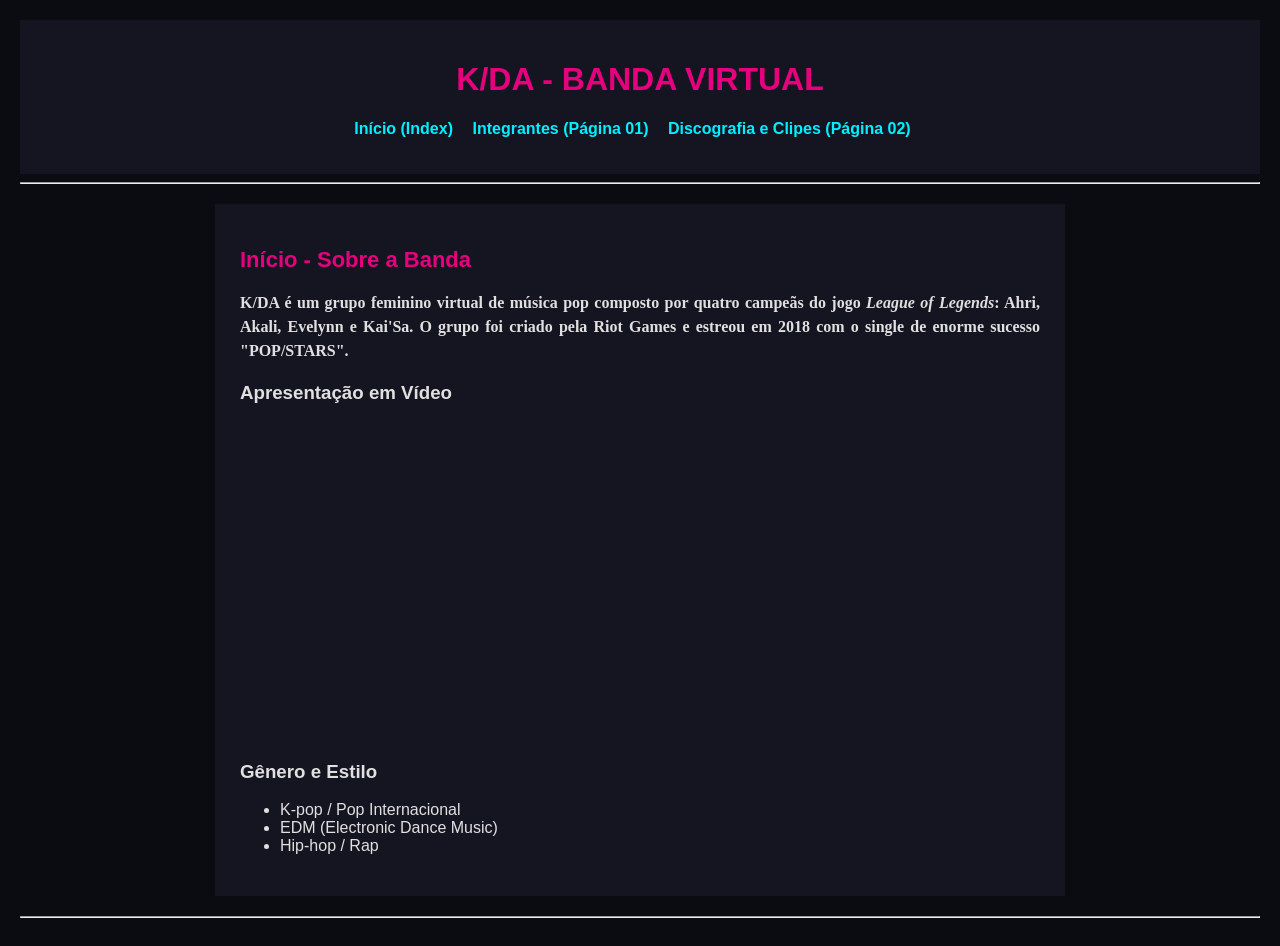
==== html/index.html @ ce3158e2 "fim da tarefa" ====
<!DOCTYPE html>
<html lang="en">
<head>
    <meta charset="UTF-8">
    <meta name="viewport" content="width=device-width, initial-scale=1.0">
    <title>K/DA - Início</title>
    <link rel="stylesheet" href="/CSS/index.css">
</head>
<body>
    <!-- CABEÇALHO E NAVEGAÇÃO -->
    <header>
        <h1>K/DA - BANDA VIRTUAL</h1>
        <nav>
            <ul>
                <li><a href="index.html">Início (Index)</a></li>
                <li><a href="pagina_01.html">Integrantes (Página 01)</a></li>
                <li><a href="pagina_02.html">Discografia e Clipes (Página 02)</a></li>
            </ul>
        </nav>
    </header>

    <hr>

    <!-- PÁGINA INDEX -->
    <section id="index">
        <h2>Início - Sobre a Banda</h2>
        <p><strong>K/DA</strong> é um grupo feminino virtual de música pop composto por quatro campeãs do jogo <em>League of Legends</em>: Ahri, Akali, Evelynn e Kai'Sa. O grupo foi criado pela Riot Games e estreou em 2018 com o single de enorme sucesso "POP/STARS".</p>
        
        <h3>Apresentação em Vídeo</h3>
        <iframe width="560" height="315" src="https://www.youtube.com/embed/UOxkGD8qRB4" title="K/DA - POP/STARS Music Video" frameborder="0" allowfullscreen></iframe>

        <h3>Gênero e Estilo</h3>
        <ul>
            <li>K-pop / Pop Internacional</li>
            <li>EDM (Electronic Dance Music)</li>
            <li>Hip-hop / Rap</li>
        </ul>
    </section>

    <hr>
</body>
</html>
---- CSS/index.css ----
body {
    font-family: Arial, Verdana, sans-serif;
    background-color: #0b0b12;
    color: #e0e0e0;
    margin: 0;
    padding: 20px;
}

header {
    background-color: #151522;
    padding: 20px;
    text-align: center;
}

h1 {
    color: #e6007e;
    font-size: 32px;
    text-align: center;
}

nav ul {
    list-style: none;
    padding: 0;
    text-align: center;
}

nav ul li {
    display: inline;
    margin-right: 15px;
}

nav ul li a {
    color: #00f0ff;
    text-decoration: none;
    font-weight: bold;
}

#index {
    background-color: #151522;
    padding: 25px;
    margin: 20px auto;
    max-width: 800px;
}

#index h2 {
    color: #e6007e;
    font-size: 22px;
}

#index p {
    font-family: "Times New Roman";
    font-weight: bold;
    line-height: 24px;
    text-align: justify;
}

iframe {
    width: 100%;
    max-width: 560px;
    height: 315px;
}
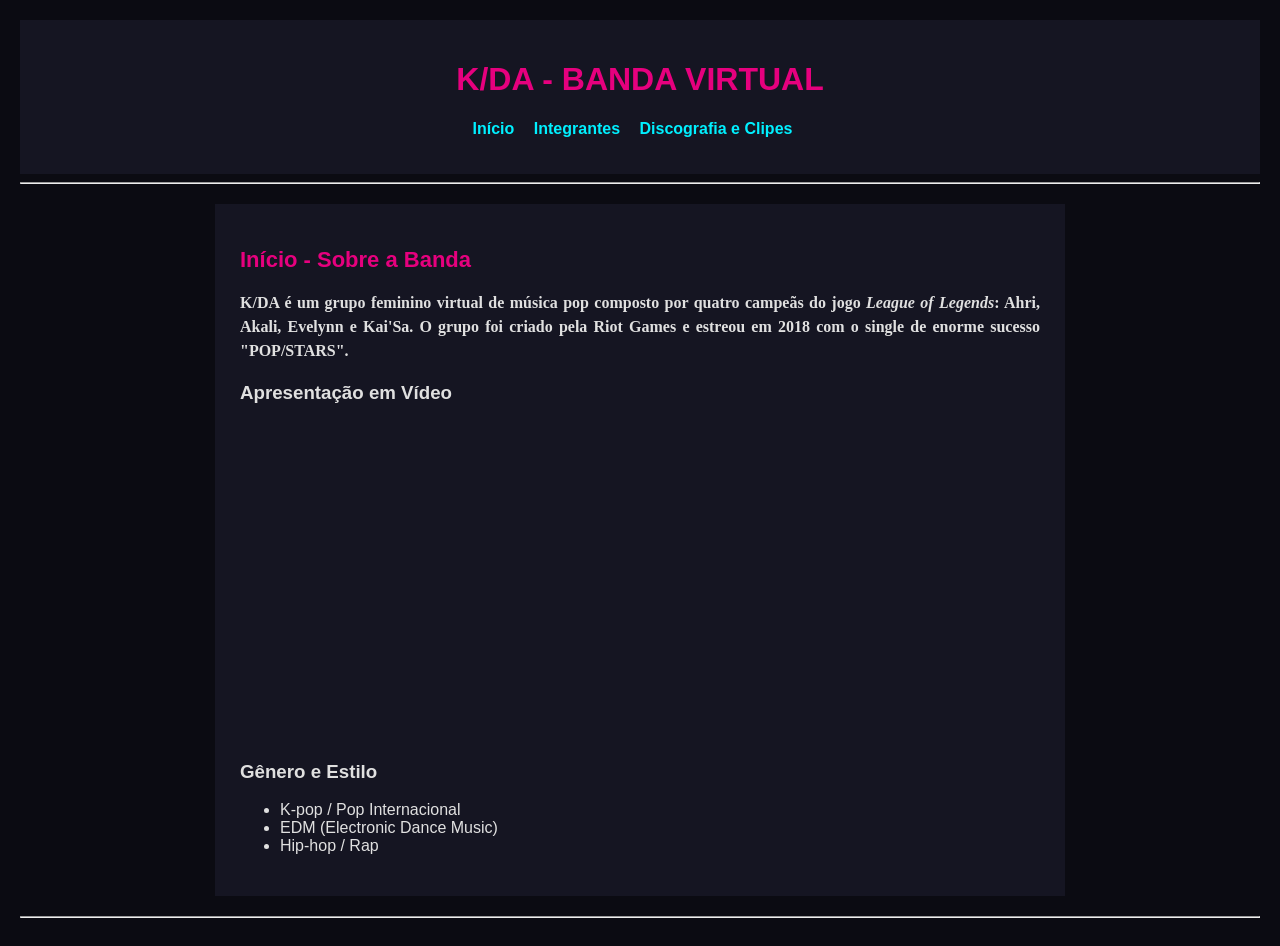
==== commit 18dbdf6a: "mudança" ====
--- a/html/index.html
+++ b/html/index.html
@@ -12,9 +12,9 @@
         <h1>K/DA - BANDA VIRTUAL</h1>
         <nav>
             <ul>
-                <li><a href="index.html">Início (Index)</a></li>
-                <li><a href="pagina_01.html">Integrantes (Página 01)</a></li>
-                <li><a href="pagina_02.html">Discografia e Clipes (Página 02)</a></li>
+                <li><a href="index.html">Início</a></li>
+                <li><a href="pagina_01.html">Integrantes</a></li>
+                <li><a href="pagina_02.html">Discografia e Clipes</a></li>
             </ul>
         </nav>
     </header>
